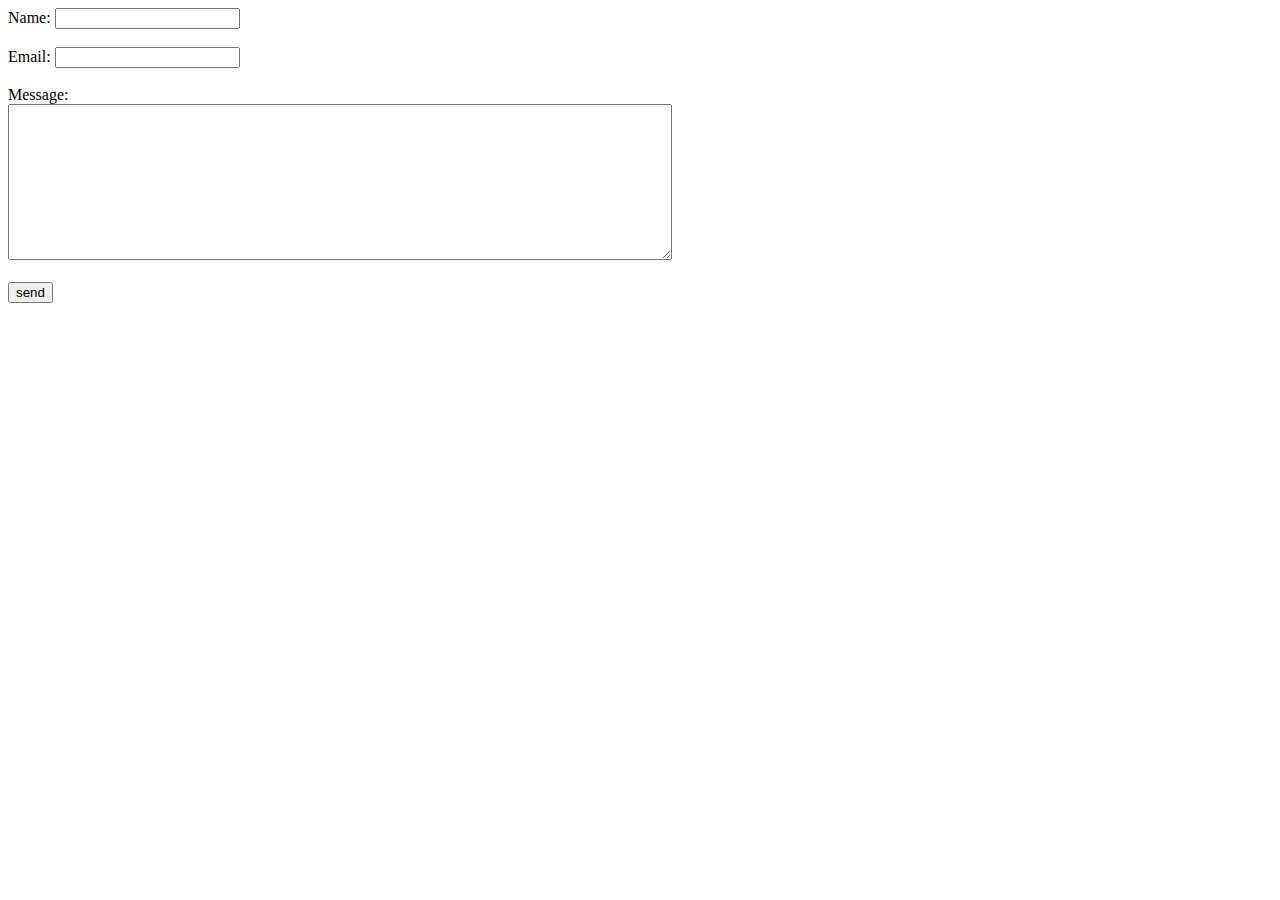
==== contact.html @ e463ae29 "contact.html" ====
<!DOCTYPE html>
<html lang="en" dir="ltr">
  <head>
    <meta charset="utf-8">
    <title>Contact Raman</title>
  </head>
  <body>
  <form action="mailto:webspecialist5.o@gmail.com" method="post" enctype="text/plain">
    <label>Name: </label>
    <input type="text" name="Name">
    <br />
    <br />
    <label>Email: </label>
    <input type="email" name="Email">
    <br />
    <br />
    <label>Message: </label><br />
    <textarea name="Message" rows="10" cols="80"></textarea>
    <br />
    <br />
    <input type="submit" value="send">
  </form>
  </body>
</html>
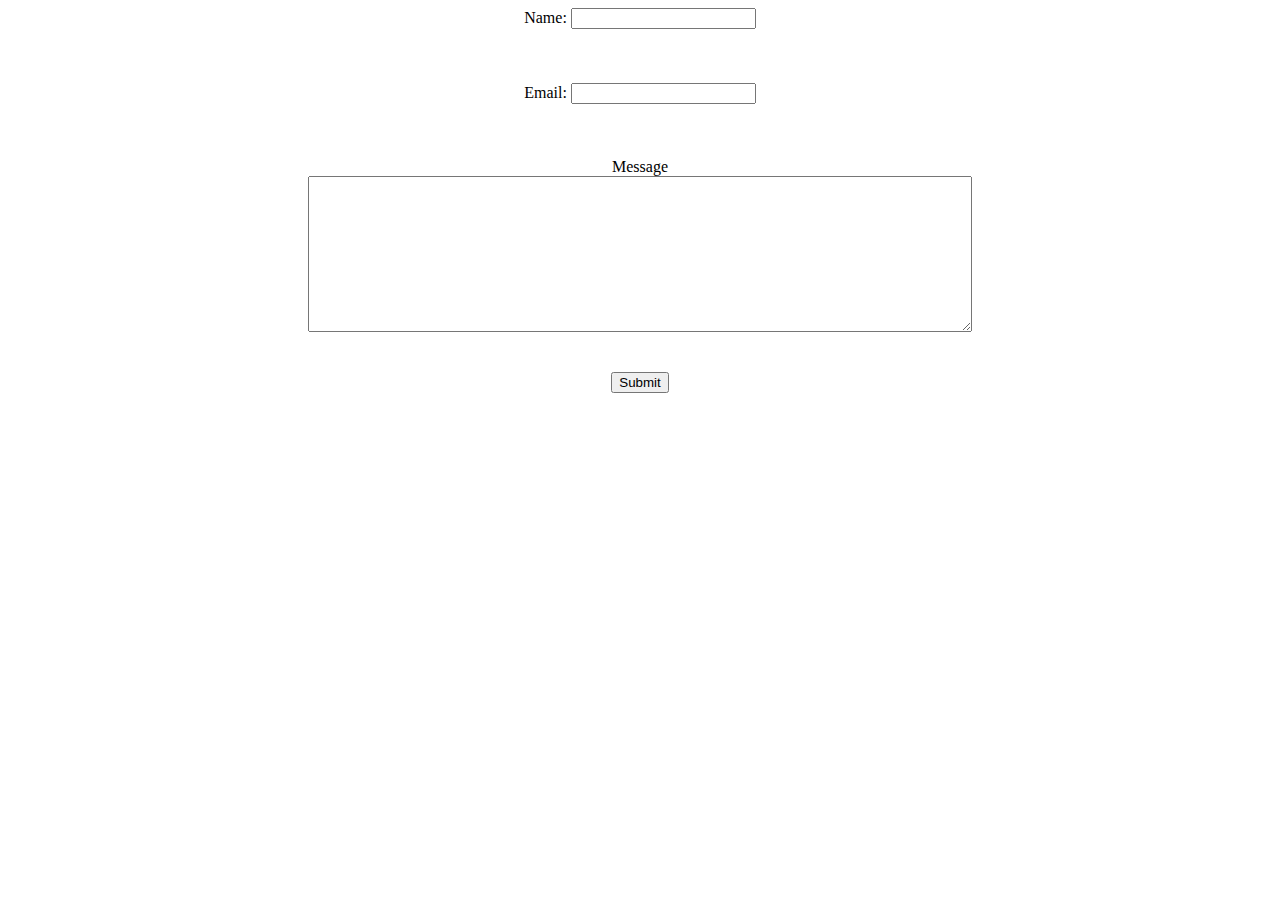
==== commit e5ddc285: "Update contact.html" ====
--- a/contact.html
+++ b/contact.html
@@ -3,22 +3,30 @@
   <head>
     <meta charset="utf-8">
     <title>Contact Raman</title>
+    <link rel="stylesheet" href="design.css">
   </head>
   <body>
-  <form action="mailto:webspecialist5.o@gmail.com" method="post" enctype="text/plain">
+  <form action="mailto:webspecilaist5.o@gmail.com?subject=Contact" method="get" enctype="text/plain">
+    <center>
     <label>Name: </label>
-    <input type="text" name="Name">
-    <br />
-    <br />
+    <input type="text" name="Name" class="input">
+    <br>
+    <br>
+    <br>
+    <br>
     <label>Email: </label>
-    <input type="email" name="Email">
-    <br />
-    <br />
-    <label>Message: </label><br />
-    <textarea name="Message" rows="10" cols="80"></textarea>
-    <br />
-    <br />
-    <input type="submit" value="send">
+    <input type="email" name="Email" class="input">
+    <br>
+    <br>
+    <br>
+    <br>
+    <label>Message</label><br>
+    <textarea name="Message" rows="10" cols="80" class="input"></textarea>
+    <br>
+    <br>
+    <br>
+    <input type="submit" class="submit">
   </form>
+  </center>
   </body>
 </html>
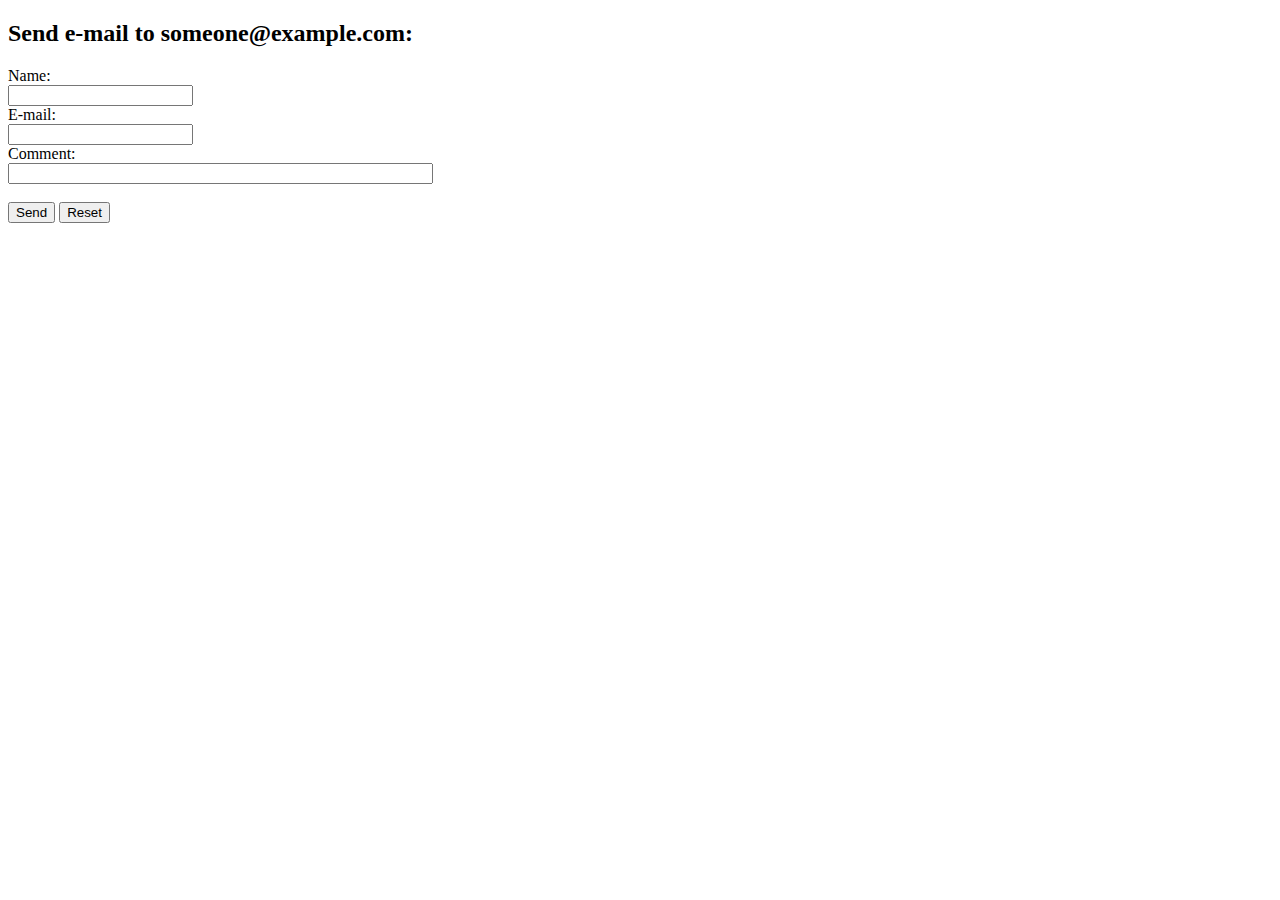
==== commit f3e2e794: "Update contact.html" ====
--- a/contact.html
+++ b/contact.html
@@ -1,32 +1,18 @@
 <!DOCTYPE html>
-<html lang="en" dir="ltr">
-  <head>
-    <meta charset="utf-8">
-    <title>Contact Raman</title>
-    <link rel="stylesheet" href="design.css">
-  </head>
-  <body>
-  <form action="mailto:webspecilaist5.o@gmail.com?subject=Contact" method="get" enctype="text/plain">
-    <center>
-    <label>Name: </label>
-    <input type="text" name="Name" class="input">
-    <br>
-    <br>
-    <br>
-    <br>
-    <label>Email: </label>
-    <input type="email" name="Email" class="input">
-    <br>
-    <br>
-    <br>
-    <br>
-    <label>Message</label><br>
-    <textarea name="Message" rows="10" cols="80" class="input"></textarea>
-    <br>
-    <br>
-    <br>
-    <input type="submit" class="submit">
-  </form>
-  </center>
-  </body>
+<html>
+<body>
+
+<h2>Send e-mail to someone@example.com:</h2>
+
+<form action="mailto:someone@example.com" method="post" enctype="text/plain">
+Name:<br>
+<input type="text" name="name"><br>
+E-mail:<br>
+<input type="text" name="mail"><br>
+Comment:<br>
+<input type="text" name="comment" size="50"><br><br>
+<input type="submit" value="Send">
+<input type="reset" value="Reset">
+</form>
+ </body>
 </html>
